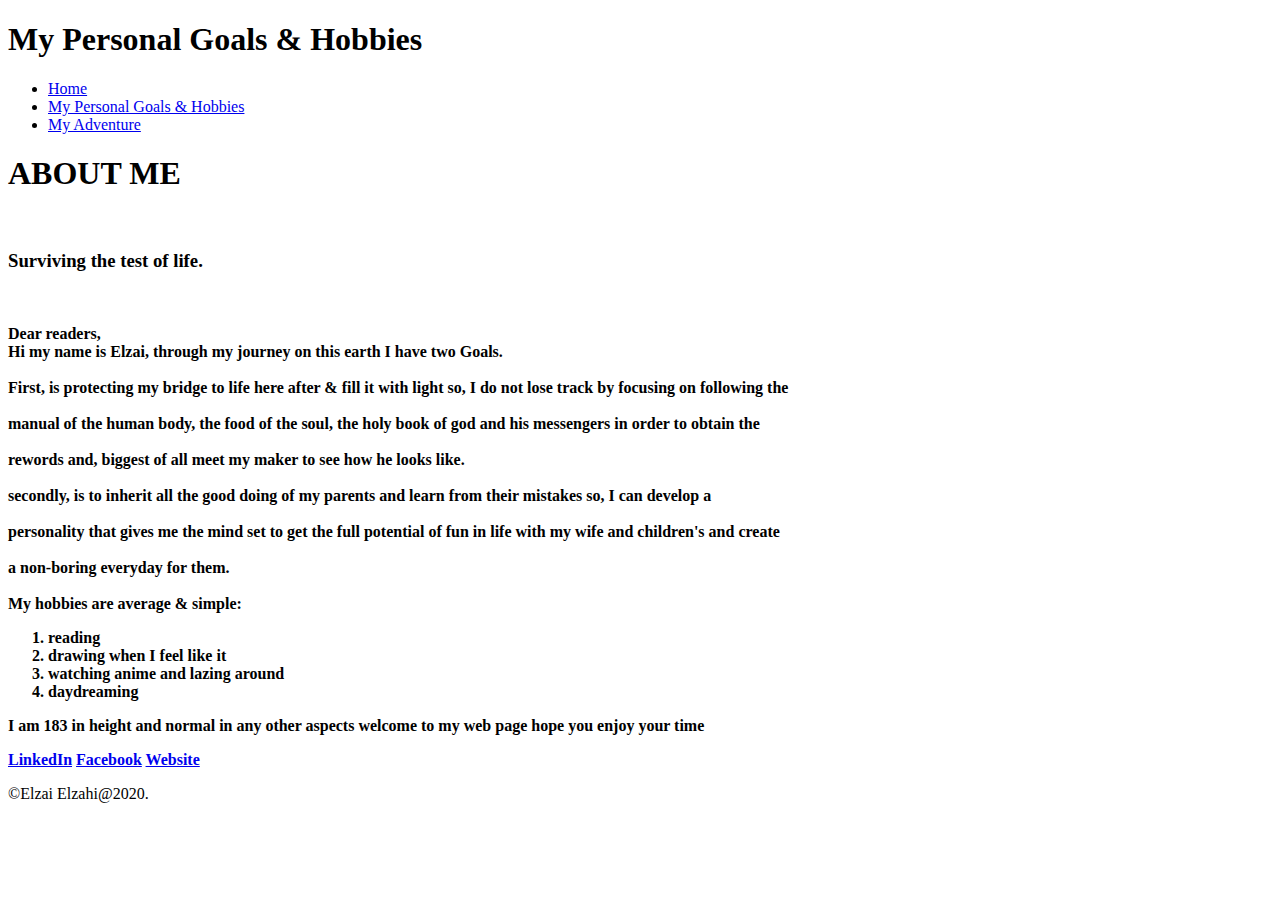
==== true.html @ 20f4d72b "Update true.html" ====
<!DOCTYPE html>
<html lang="en" dir="ltr">

<head>
  <meta charset="utf-8">
  <meta name="viewport" content="width=device-width, initial-scale=1.0" />
	<meta http-equiv="X-UA-Compatible" content="ie=edge" />
  <link rel="stylesheet" href="css/style2.css">
  <title>The true Me</title>
  <link rel="stylesheet" href="https://cdn.jsdelivr.net/npm/bootstrap@4.5.3/dist/css/bootstrap.min.css" integrity="sha384-TX8t27EcRE3e/ihU7zmQxVncDAy5uIKz4rEkgIXeMed4M0jlfIDPvg6uqKI2xXr2" crossorigin="anonymous">
</head>

<body>
  <div class="row">
    <div class="h1">
      <h1>My Personal Goals &  Hobbies</h1>
    </div>
    <ul class="main-nav">
      <li class="active"><a href="index.html">Home</a></li>
      <li><a href="true.html">My Personal Goals &  Hobbies</a></li>
      <li><a href="adevn.html">My Adventure</a></li>
    </ul>
  </div>
  <div class="top-container">
  <div class="bow">
    <h1>ABOUT ME</h1><br>
    <h3 class="font-w">Surviving the test of life.</h3><br>
    <p><strong>Dear readers, <br>
      Hi my name is Elzai, through my journey on this earth I have two Goals.<br><br>
      First, is protecting my bridge to life here after & fill it with light so,
      I do not lose track by focusing on following the <br><br>
      manual of the human body, the food of the soul, the holy book of god and his
      messengers in order to obtain the <br><br> rewords
      and, biggest of all meet my maker to see how he looks like.<br><br>
      secondly, is to inherit all the good doing of my parents and learn from their
       mistakes so, I can develop a <br><br> personality that gives me the mind set to
      get the full potential of fun in life with my wife and children's and create <br><br> a non-boring
      everyday for them.<br><br>
      My hobbies are average & simple:</strong></p>
      <strong><ol>
        <li class="li">reading</li>
        <li class="li">drawing when I feel like it</li>
        <li class="li">watching anime and lazing around</li>
        <li class="li">daydreaming </li>
      </ol></strong>
      <p><strong>I am 183 in height and normal in any other aspects welcome to my web page
       hope you enjoy your time</strong></p>
  </div>
  </div>
  <div class="bot"><strong>
    <a class="footer-link" href="https://www.linkedin.com/feed/">LinkedIn</a>
    <a class="footer-link" href="https://www.facebook.com/">Facebook</a>
    <a class="footer-link" href="https://aelzahi.wixsite.com/website">Website</a></strong>
    <p class="copyright">©Elzai Elzahi@2020.</p>
  </div>
</body>

</html>
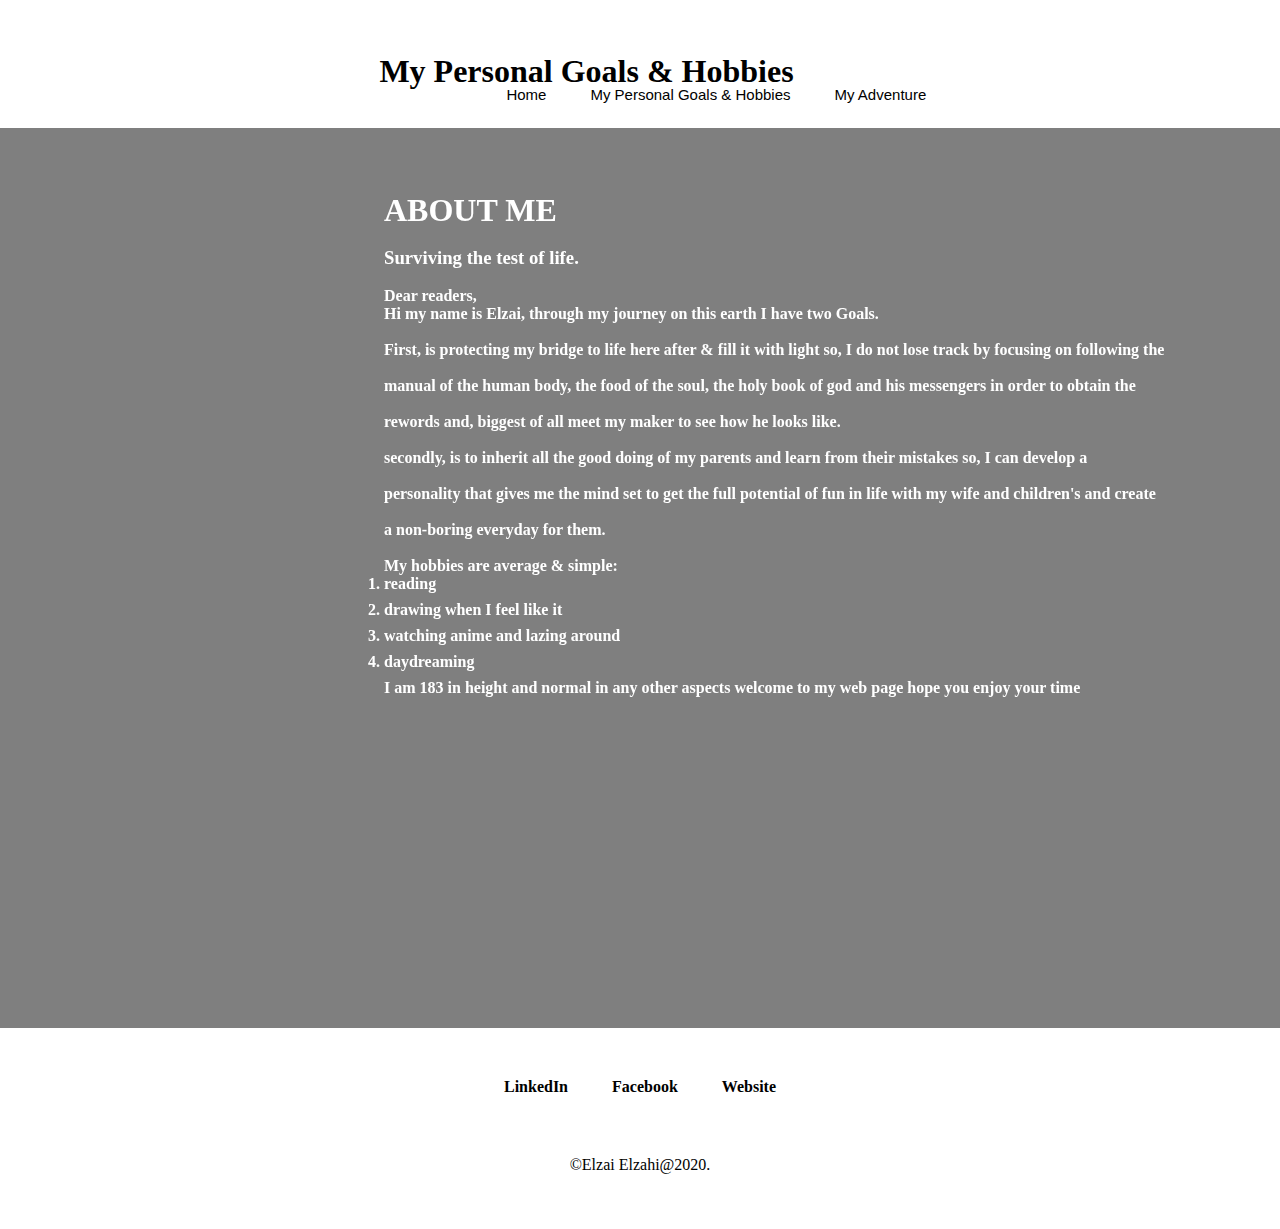
==== commit 1e56ebaa: "Update true.html" ====
--- a/true.html
+++ b/true.html
@@ -3,11 +3,10 @@
 
 <head>
   <meta charset="utf-8">
-  <meta name="viewport" content="width=device-width, initial-scale=1.0" />
-	<meta http-equiv="X-UA-Compatible" content="ie=edge" />
+   <meta name="viewport" content="width=device-width, initial-scale=1, shrink-to-fit=no">
+  <link rel="stylesheet" href="https://cdn.jsdelivr.net/npm/bootstrap@4.5.3/dist/css/bootstrap.min.css" integrity="sha384-TX8t27EcRE3e/ihU7zmQxVncDAy5uIKz4rEkgIXeMed4M0jlfIDPvg6uqKI2xXr2" crossorigin="anonymous">
   <link rel="stylesheet" href="css/style2.css">
   <title>The true Me</title>
-  <link rel="stylesheet" href="https://cdn.jsdelivr.net/npm/bootstrap@4.5.3/dist/css/bootstrap.min.css" integrity="sha384-TX8t27EcRE3e/ihU7zmQxVncDAy5uIKz4rEkgIXeMed4M0jlfIDPvg6uqKI2xXr2" crossorigin="anonymous">
 </head>
 
 <body>
--- a/css/style2.css
+++ b/css/style2.css
@@ -0,0 +1,111 @@
+* {
+	margin: 0px;
+	padding: 0px;
+	box-sizing: border-box;
+}
+
+.row{
+  padding-top: 10%;
+}
+
+.main-nav{
+    position: absolute;
+    float:left;
+    list-style: none;
+    margin-top: 6%;
+    margin-left: 40%;
+    position: absolute;
+    top: 1%;
+    left: -2%;
+
+}
+
+.main-nav li {
+
+    display: inline-block;
+
+}
+
+.main-nav li a {
+    color: #000000;
+    text-decoration: none;
+    padding: 5px 20px;
+    font-family: "Rotboto", sans-serif;
+    font-size: 15px;
+}
+
+.main-nav li a:hover {
+
+
+    background-color: #ffe2e2;
+  transition: all 0.1s ease-in;
+
+}
+/*----------------------------------------------------------------------------*/
+/*----------------------------------------------------------------------------*/
+.top-container{
+  background-image:url(../img/tree.png);
+  background-size: cover;
+  position: relative;
+  height: 100vh;
+  background-size: cover;
+  background-position: center;
+}
+.top-container::before {
+    content: '';
+    display: block;
+    position: absolute;
+    background-color: #000;
+    opacity: 0.5;
+    width: 100%;
+    height: 100%;
+}
+.bow{
+  -webkit-filter: brightness(1);
+filter: brightness(1);
+  padding-left: 30%;
+  padding-top: 5%;
+}
+
+body {
+  margin: 0px;
+  color: white;
+  background-color: #FFFFFF;
+  /* it cancal all defualt margin*/
+  text-align: left;
+  /* one way to center my elements*/
+  font-family: 'Merriweather', serif;
+}
+
+.bot{
+  margin-top: 0;
+  background-color: #ffffff;
+  padding:50px;
+  padding-bottom: 25px;
+text-align: center;
+}
+.copyright{
+  margin-top: 60px;
+  margin-bottom: 30px;
+  color: black;
+}
+
+.li{
+  padding-bottom:8px;
+}
+.h1{
+  color: black;
+  position: absolute;
+  bottom: 90%;
+  right: 38%;
+}
+
+.footer-link{
+  margin: 20px;
+
+  color: #000000;
+  text-decoration: none;
+}
+.footer-link:hover{
+  color: #11999E;
+}
